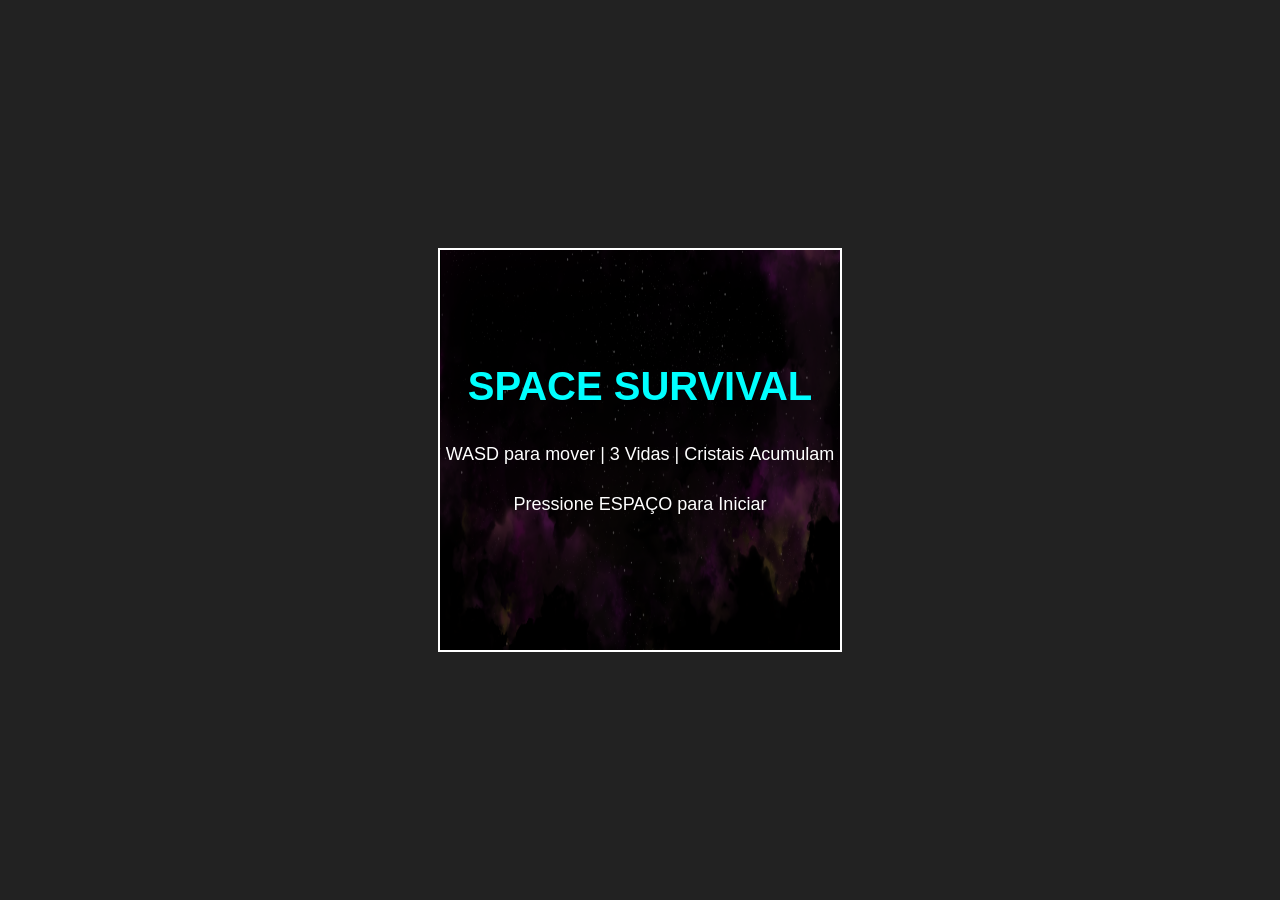
==== index.html @ 20b4255d "Mudando o nome no cabeçalho" ====
<!DOCTYPE html>
<html lang="en">

<head>
    <meta charset="UTF-8">
    <meta name="viewport" content="width=device-width, initial-scale=1.0">
    <title>Survival Space</title>
    <link rel="stylesheet" href="style.css">
</head>

<body>
    <canvas id="jogoCanvas" width="400" height="400"></canvas>

    <script src="script.js"></script>
</body>

</html>
---- style.css ----
body { display: flex; justify-content: center; align-items: center; height: 100vh; margin: 0; background: #222; }
        canvas { border: 2px solid #fff; background: #000; }
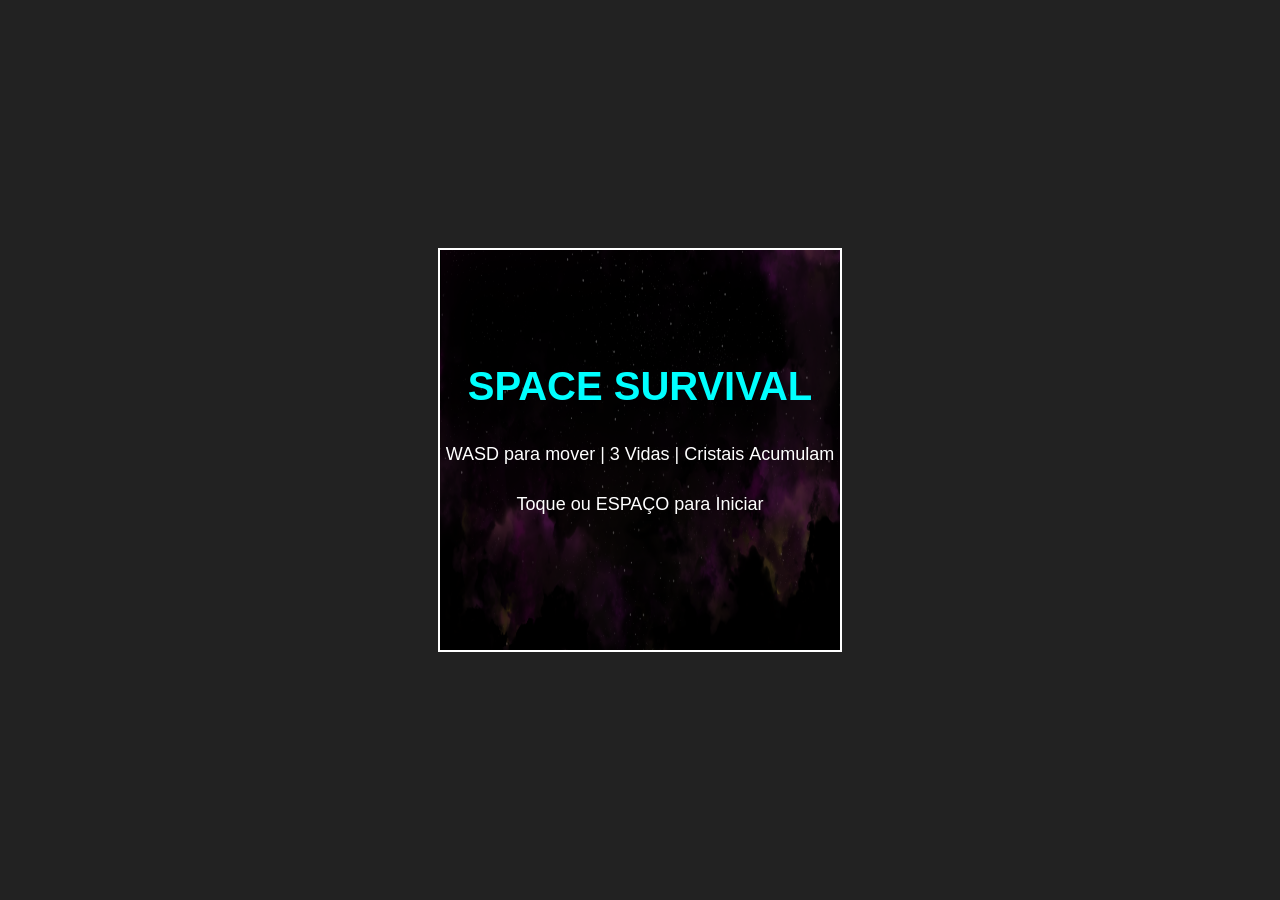
==== commit ddb0ecd0: "Mobile 5.0 - Tirando botão iniciar" ====
--- a/index.html
+++ b/index.html
@@ -3,14 +3,25 @@
 
 <head>
     <meta charset="UTF-8">
-    <meta name="viewport" content="width=device-width, initial-scale=1.0">
+    <meta name="viewport" content="width=device-width, initial-scale=1.0, maximum-scale=1.0, user-scalable=no">
     <title>Survival Space</title>
+
+    <link rel="icon" type="image/png" href="favicon.png">
+
     <link rel="stylesheet" href="style.css">
 </head>
 
 <body>
     <canvas id="jogoCanvas" width="400" height="400"></canvas>
 
+    <div id="ui-mobile">
+        <div id="joystick-container">
+            <div id="joystick-base">
+                <div id="joystick-stick"></div>
+            </div>
+        </div>
+    </div>
+
     <script src="script.js"></script>
 </body>
 
--- a/style.css
+++ b/style.css
@@ -1,2 +1,64 @@
-body { display: flex; justify-content: center; align-items: center; height: 100vh; margin: 0; background: #222; }
-        canvas { border: 2px solid #fff; background: #000; }+body {
+        display: flex;
+        justify-content: center;
+        align-items: center;
+        height: 100vh;
+        margin: 0;
+        background: #222;
+}
+
+canvas {
+        border: 2px solid #fff;
+        background: #000;
+}
+
+
+#joystick-container {
+        width: 150px;
+        height: 150px;
+        display: flex;
+        justify-content: center;
+        align-items: center;
+}
+
+#joystick-base {
+        width: 120px;
+        height: 120px;
+        background: rgba(255, 255, 255, 0.1);
+        border: 2px solid rgba(255, 255, 255, 0.3);
+        border-radius: 50%;
+        position: relative;
+}
+
+#joystick-stick {
+        width: 60px;
+        height: 60px;
+        background: rgba(0, 255, 255, 0.5);
+        border: 2px solid cyan;
+        border-radius: 50%;
+        position: absolute;
+        top: 30px;
+        left: 30px;
+        transition: transform 0.1s ease-out;
+        /* Suaviza a volta ao centro */
+}
+
+#ui-mobile {
+        display: none;
+        position: fixed;
+        width: 100%;
+        bottom: 50px;
+        /* Um pouco mais alto para não bater no fundo do celular */
+        left: 0;
+        z-index: 999;
+        pointer-events: none;
+}
+
+@media (max-width: 768px) {
+        #ui-mobile {
+                display: flex;
+                justify-content: center;
+                /* Centraliza o joystick no mobile */
+                pointer-events: auto;
+        }
+}
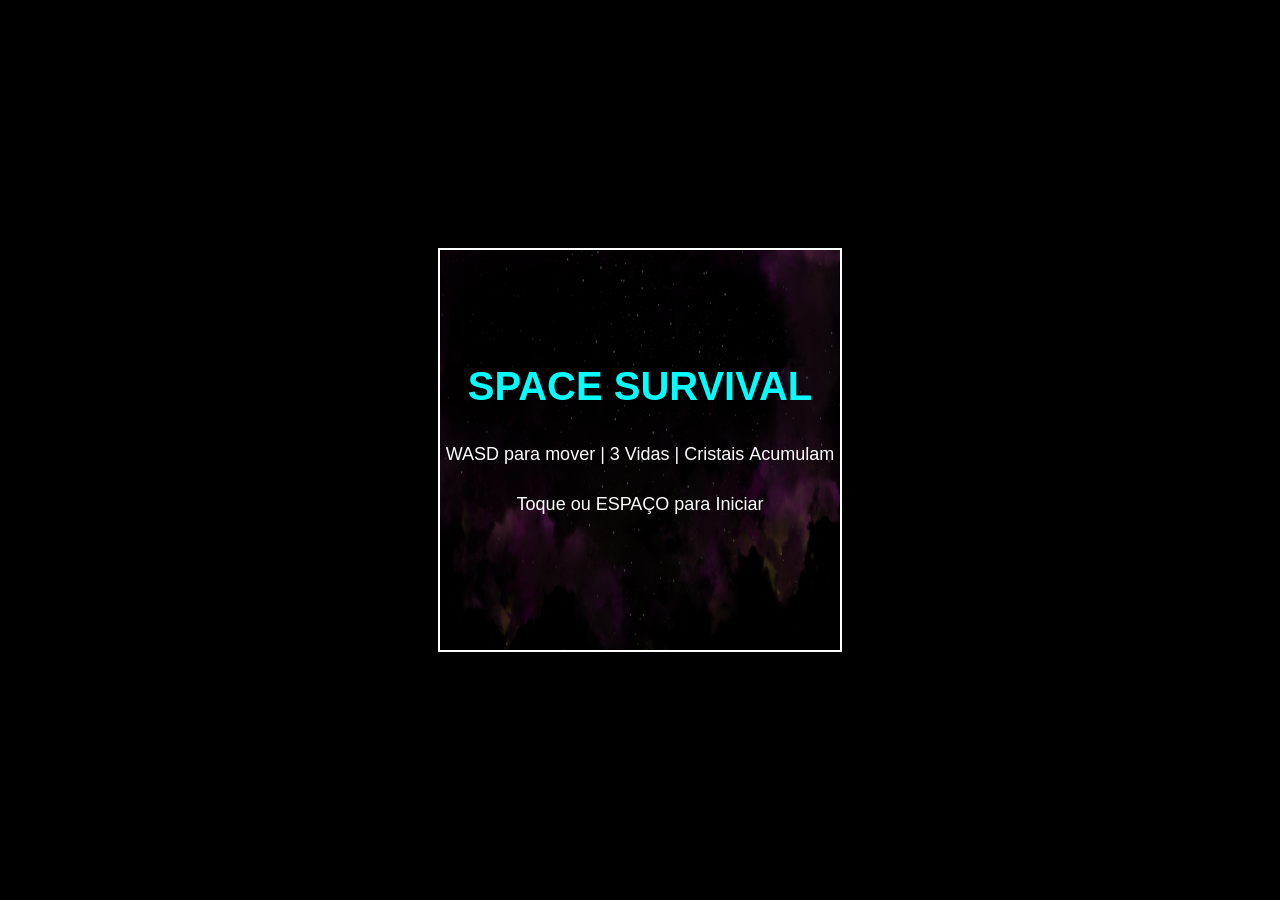
==== commit 41c7e1d4: "Organizando arquivos" ====
--- a/index.html
+++ b/index.html
@@ -1,27 +1,27 @@
 <!DOCTYPE html>
-<html lang="en">
+<html lang="pt-br">
 
 <head>
     <meta charset="UTF-8">
-    <meta name="viewport" content="width=device-width, initial-scale=1.0, maximum-scale=1.0, user-scalable=no">
+    <meta name="viewport"
+        content="width=device-width, initial-scale=1.0, maximum-scale=1.0, user-scalable=no, viewport-fit=cover">
     <title>Survival Space</title>
-
     <link rel="icon" type="image/png" href="favicon.png">
-
     <link rel="stylesheet" href="style.css">
 </head>
 
 <body>
-    <canvas id="jogoCanvas" width="400" height="400"></canvas>
+    <div id="game-container">
+        <canvas id="jogoCanvas" width="400" height="400"></canvas>
 
-    <div id="ui-mobile">
-        <div id="joystick-container">
-            <div id="joystick-base">
-                <div id="joystick-stick"></div>
+        <div id="ui-mobile">
+            <div id="joystick-container">
+                <div id="joystick-base">
+                    <div id="joystick-stick"></div>
+                </div>
             </div>
         </div>
     </div>
-
     <script src="script.js"></script>
 </body>
 
--- a/style.css
+++ b/style.css
@@ -1,64 +1,74 @@
-body {
-        display: flex;
-        justify-content: center;
-        align-items: center;
-        height: 100vh;
-        margin: 0;
-        background: #222;
+/* Bloqueio total de rolagem e gestos do navegador */
+html, body {
+    margin: 0;
+    padding: 0;
+    width: 100%;
+    height: 100%;
+    overflow: hidden;
+    position: fixed; /* Trava a tela no lugar */
+    background: #000;
+    font-family: Arial, sans-serif;
+    touch-action: none;
+    display: flex;
+    justify-content: center;
+    align-items: center;
+}
+
+#game-container {
+    position: relative;
+    display: flex;
+    justify-content: center;
+    align-items: center;
+    width: 100%;
+    height: 100%;
 }
 
 canvas {
-        border: 2px solid #fff;
-        background: #000;
+    border: 2px solid #fff;
+    background: #000;
+    max-width: 95vw;
+    max-height: 95vh;
+    display: block;
+    user-select: none;
+    -webkit-tap-highlight-color: transparent;
 }
 
+/* Joystick Mobile */
+#ui-mobile {
+    display: none;
+    position: absolute;
+    bottom: 40px;
+    left: 0;
+    width: 100%;
+    z-index: 999;
+    pointer-events: none;
+}
 
-#joystick-container {
-        width: 150px;
-        height: 150px;
+@media (max-width: 768px) {
+    #ui-mobile {
         display: flex;
         justify-content: center;
-        align-items: center;
+        pointer-events: auto;
+    }
 }
 
 #joystick-base {
-        width: 120px;
-        height: 120px;
-        background: rgba(255, 255, 255, 0.1);
-        border: 2px solid rgba(255, 255, 255, 0.3);
-        border-radius: 50%;
-        position: relative;
+    width: 120px;
+    height: 120px;
+    background: rgba(255, 255, 255, 0.1);
+    border: 2px solid rgba(0, 255, 255, 0.3);
+    border-radius: 50%;
+    position: relative;
 }
 
 #joystick-stick {
-        width: 60px;
-        height: 60px;
-        background: rgba(0, 255, 255, 0.5);
-        border: 2px solid cyan;
-        border-radius: 50%;
-        position: absolute;
-        top: 30px;
-        left: 30px;
-        transition: transform 0.1s ease-out;
-        /* Suaviza a volta ao centro */
-}
-
-#ui-mobile {
-        display: none;
-        position: fixed;
-        width: 100%;
-        bottom: 50px;
-        /* Um pouco mais alto para não bater no fundo do celular */
-        left: 0;
-        z-index: 999;
-        pointer-events: none;
-}
-
-@media (max-width: 768px) {
-        #ui-mobile {
-                display: flex;
-                justify-content: center;
-                /* Centraliza o joystick no mobile */
-                pointer-events: auto;
-        }
+    width: 60px;
+    height: 60px;
+    background: rgba(0, 255, 255, 0.5);
+    border: 2px solid cyan;
+    border-radius: 50%;
+    position: absolute;
+    top: 30px;
+    left: 30px;
+    transition: transform 0.1s ease-out;
 }
